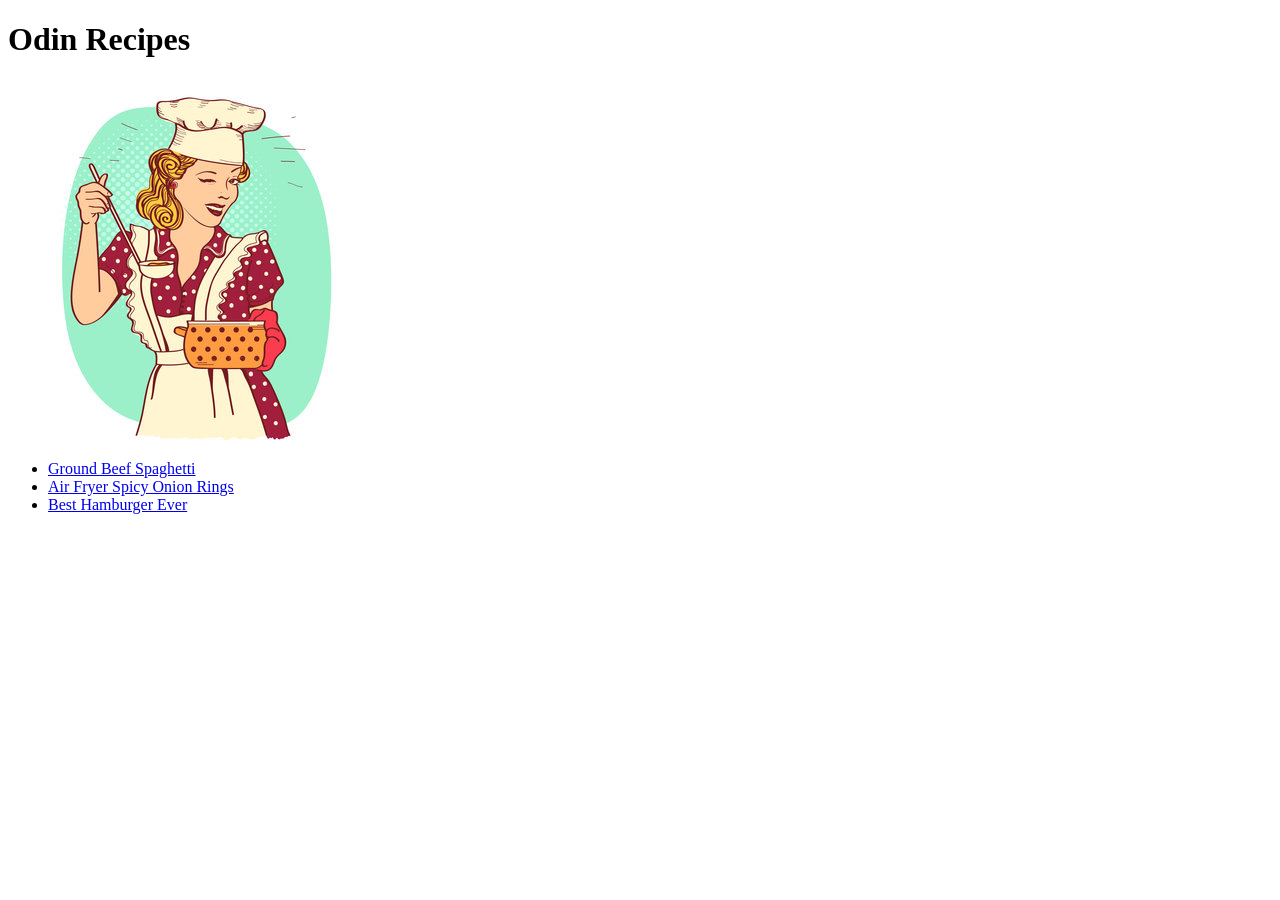
==== index.html @ b075f29b "Add cooking.jpg to main page" ====
<!DOCTYPE html>
<html lang="en">
<head>
    <meta charset="UTF-8">
    <meta http-equiv="X-UA-Compatible" content="IE=edge">
    <meta name="viewport" content="width=device-width, initial-scale=1.0">
    <title>Document</title>
</head>
<body>
    <h1>Odin Recipes</h1>

    <img src="images/cooking.jpg" alt="A 60/50s housewife">

    <ul>
        <li><a href="recipes/spaghetti.html">Ground Beef Spaghetti</a></li>
        <li><a href="recipes/onion-rings.html">Air Fryer Spicy Onion Rings</a></li>
        <li><a href="recipes/hamburger.html">Best Hamburger Ever</a></li>
    </ul>
    
</body>
</html>
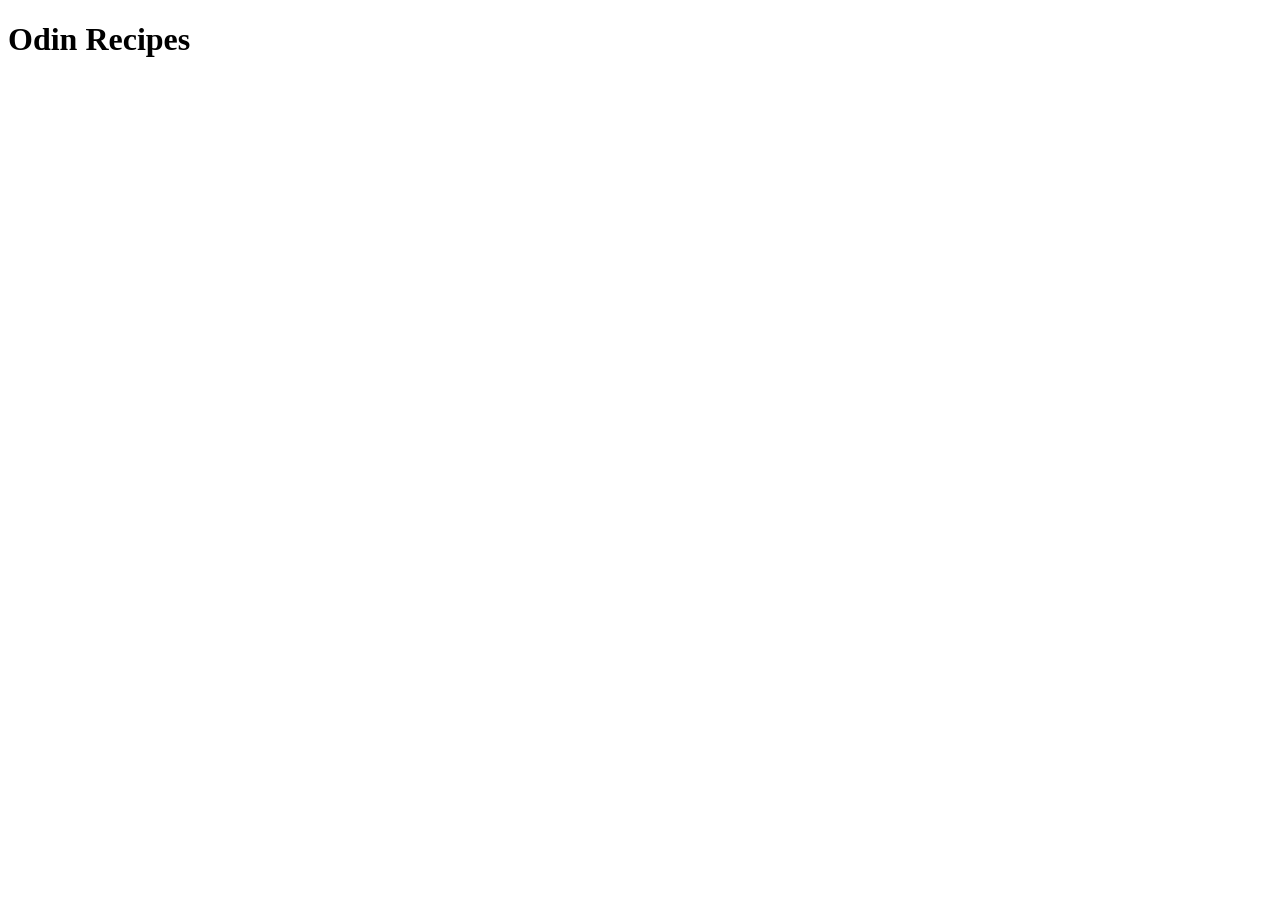
==== commit 465d4f34: "Add page title heading" ====
--- a/index.html
+++ b/index.html
@@ -2,20 +2,11 @@
 <html lang="en">
 <head>
     <meta charset="UTF-8">
-    <meta http-equiv="X-UA-Compatible" content="IE=edge">
     <meta name="viewport" content="width=device-width, initial-scale=1.0">
     <title>Document</title>
 </head>
 <body>
     <h1>Odin Recipes</h1>
-
-    <img src="images/cooking.jpg" alt="A 60/50s housewife">
-
-    <ul>
-        <li><a href="recipes/spaghetti.html">Ground Beef Spaghetti</a></li>
-        <li><a href="recipes/onion-rings.html">Air Fryer Spicy Onion Rings</a></li>
-        <li><a href="recipes/hamburger.html">Best Hamburger Ever</a></li>
-    </ul>
     
 </body>
 </html>
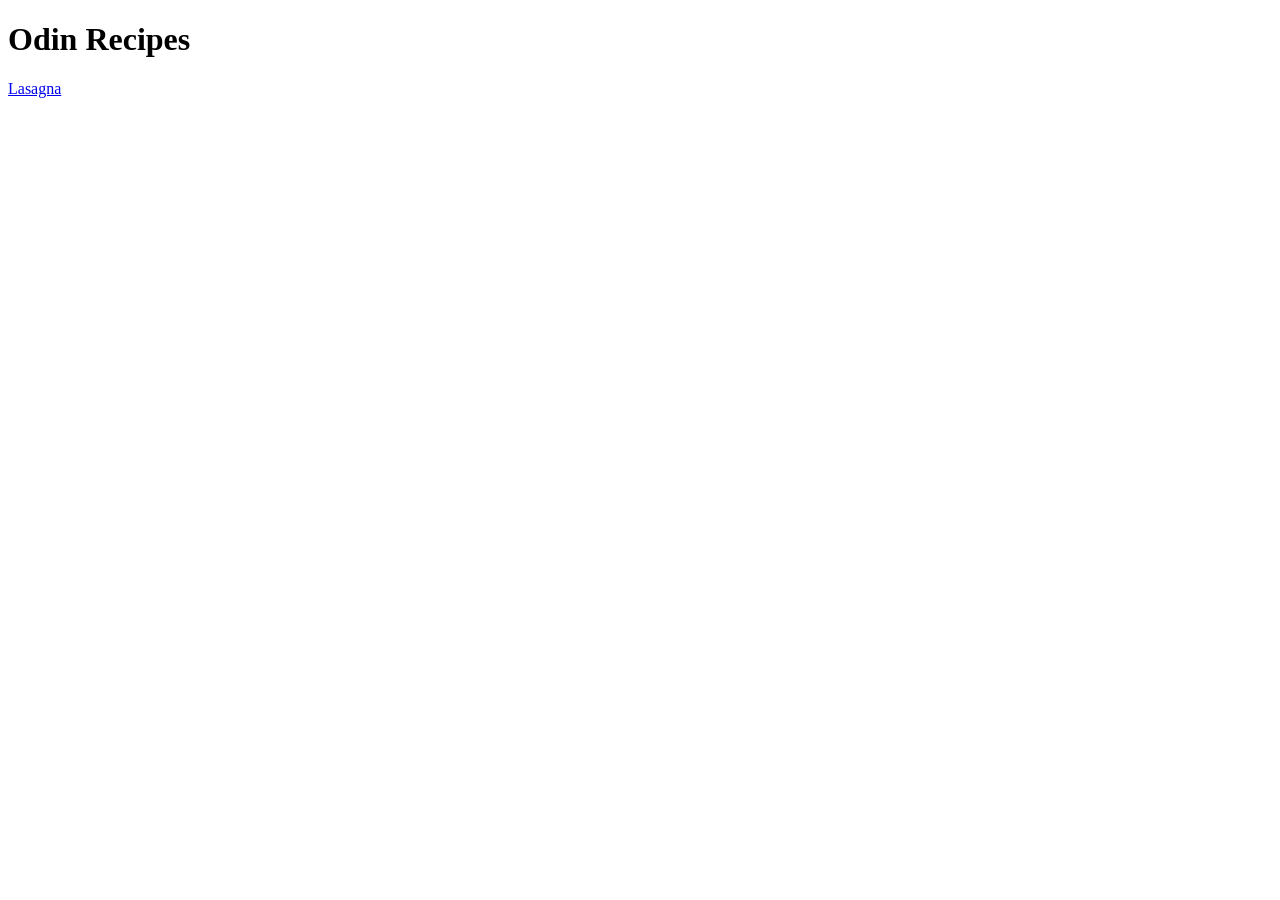
==== commit 316f5390: "Link recipe page from index.html" ====
--- a/index.html
+++ b/index.html
@@ -7,6 +7,7 @@
 </head>
 <body>
     <h1>Odin Recipes</h1>
+    <a href="recipes/lasagna.html">Lasagna</a>
     
 </body>
 </html>
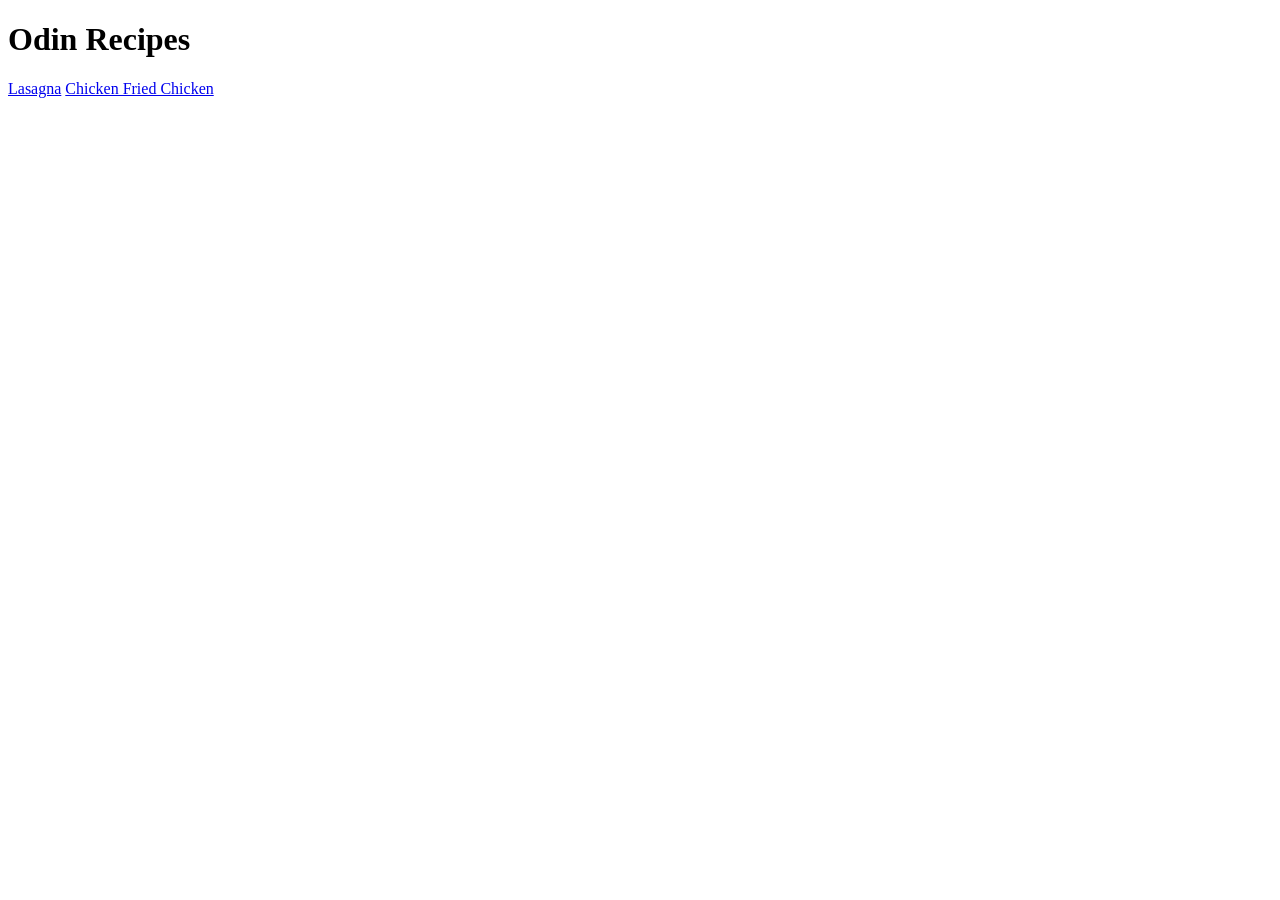
==== commit 890379f5: "feat: add link to chicken recipe page" ====
--- a/index.html
+++ b/index.html
@@ -8,6 +8,7 @@
 <body>
     <h1>Odin Recipes</h1>
     <a href="recipes/lasagna.html">Lasagna</a>
+    <a href="recipes/chicken_fried_chicken.html">Chicken Fried Chicken</a>
     
 </body>
 </html>
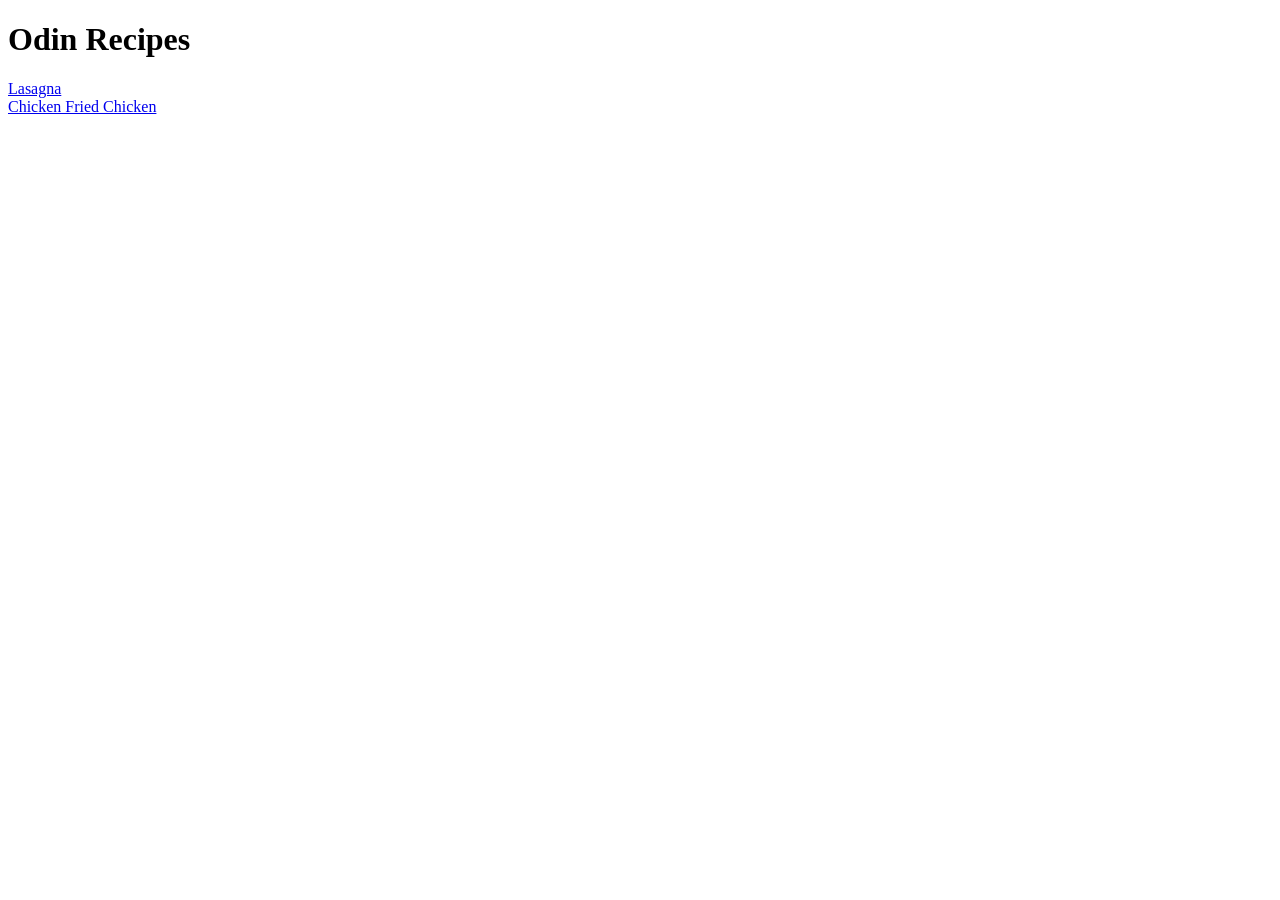
==== commit 911b475b: "style: add line break between recipe links" ====
--- a/index.html
+++ b/index.html
@@ -7,7 +7,7 @@
 </head>
 <body>
     <h1>Odin Recipes</h1>
-    <a href="recipes/lasagna.html">Lasagna</a>
+    <a href="recipes/lasagna.html">Lasagna</a><br>
     <a href="recipes/chicken_fried_chicken.html">Chicken Fried Chicken</a>
     
 </body>
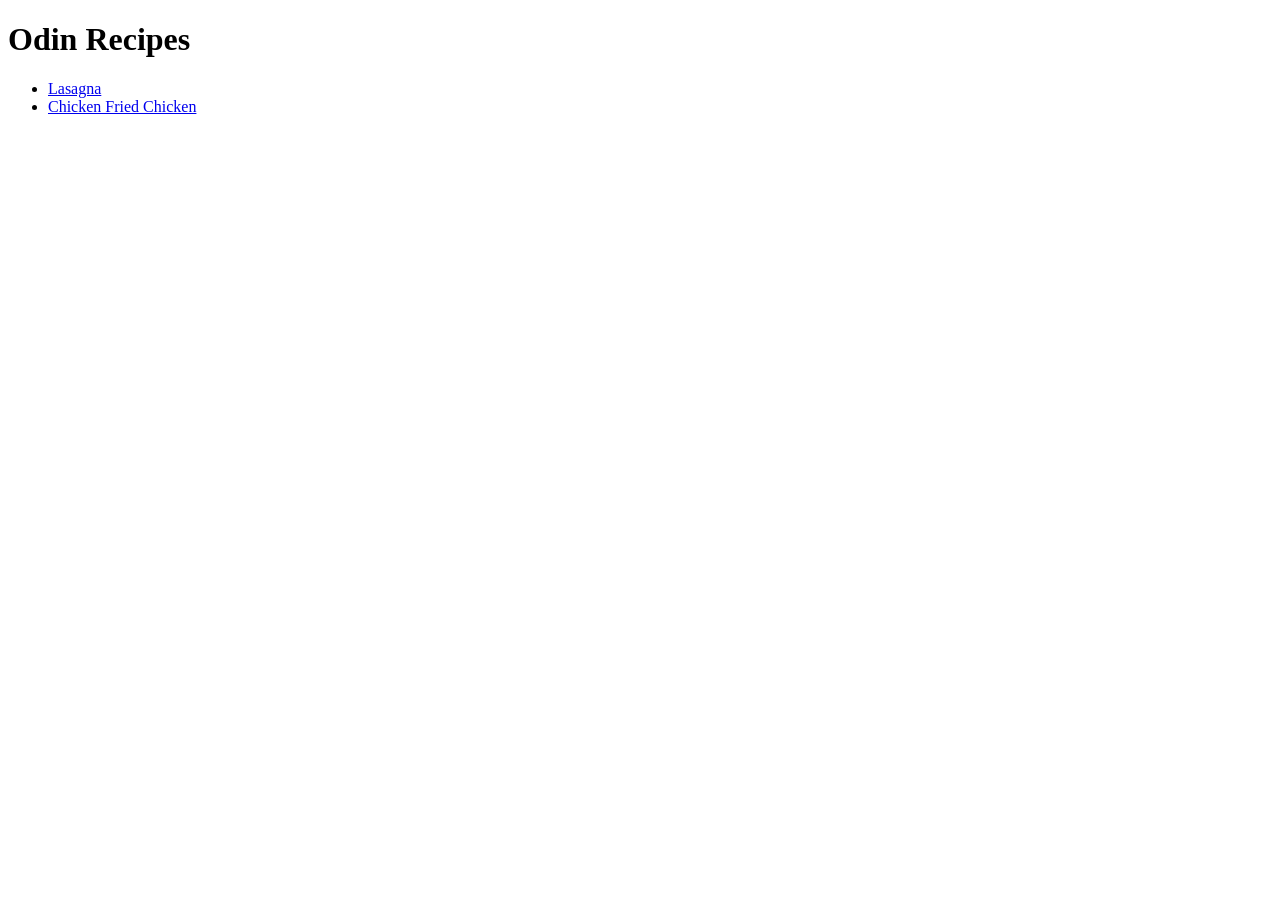
==== commit 6d41a038: "style: wrap recipe links in unordered list" ====
--- a/index.html
+++ b/index.html
@@ -7,8 +7,9 @@
 </head>
 <body>
     <h1>Odin Recipes</h1>
-    <a href="recipes/lasagna.html">Lasagna</a><br>
-    <a href="recipes/chicken_fried_chicken.html">Chicken Fried Chicken</a>
-    
+    <ul>      
+        <li><a href="recipes/lasagna.html">Lasagna</a></li>
+        <li><a href="recipes/chicken_fried_chicken.html">Chicken Fried Chicken</a></li>
+    </ul>
 </body>
 </html>
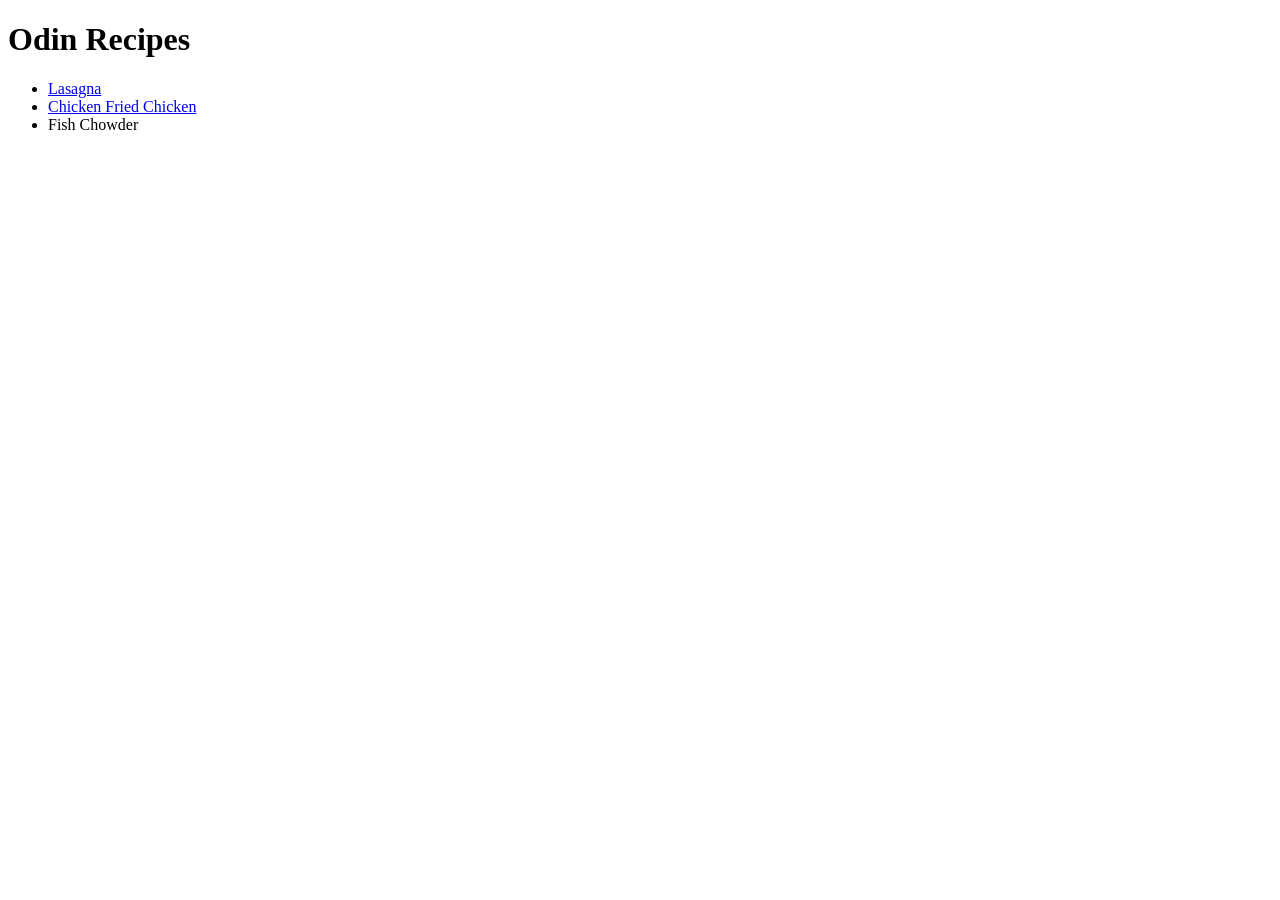
==== commit 11438a5b: "feat: add link to fish chowder recipe" ====
--- a/index.html
+++ b/index.html
@@ -10,6 +10,7 @@
     <ul>      
         <li><a href="recipes/lasagna.html">Lasagna</a></li>
         <li><a href="recipes/chicken_fried_chicken.html">Chicken Fried Chicken</a></li>
+        <li><a href="recipes/fish_chowder.html"></a>Fish Chowder</li>
     </ul>
 </body>
 </html>
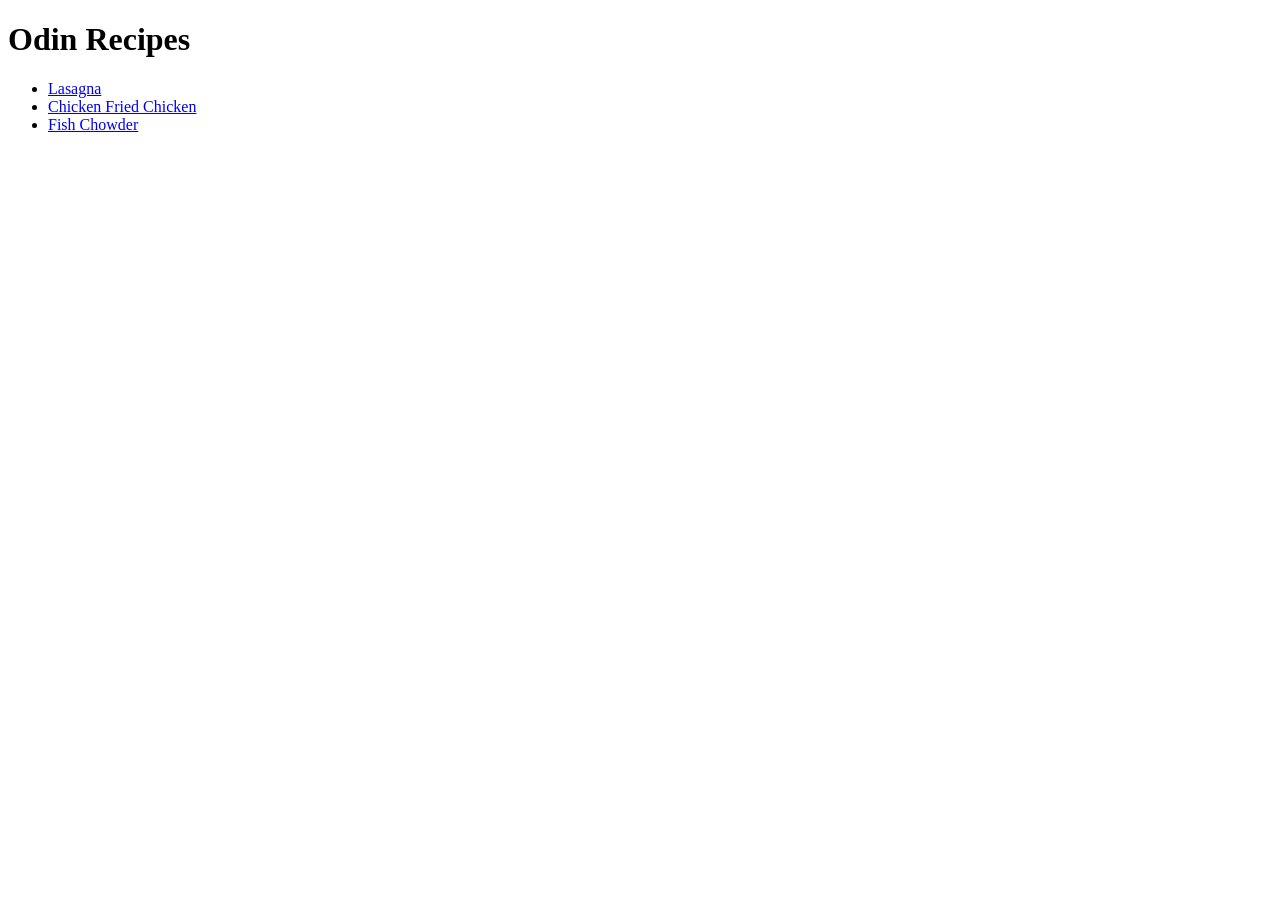
==== commit 697b3d57: "fix: fix fish chowder link markup" ====
--- a/index.html
+++ b/index.html
@@ -10,7 +10,7 @@
     <ul>      
         <li><a href="recipes/lasagna.html">Lasagna</a></li>
         <li><a href="recipes/chicken_fried_chicken.html">Chicken Fried Chicken</a></li>
-        <li><a href="recipes/fish_chowder.html"></a>Fish Chowder</li>
+        <li><a href="recipes/fish_chowder.html">Fish Chowder</a></li>
     </ul>
 </body>
 </html>
